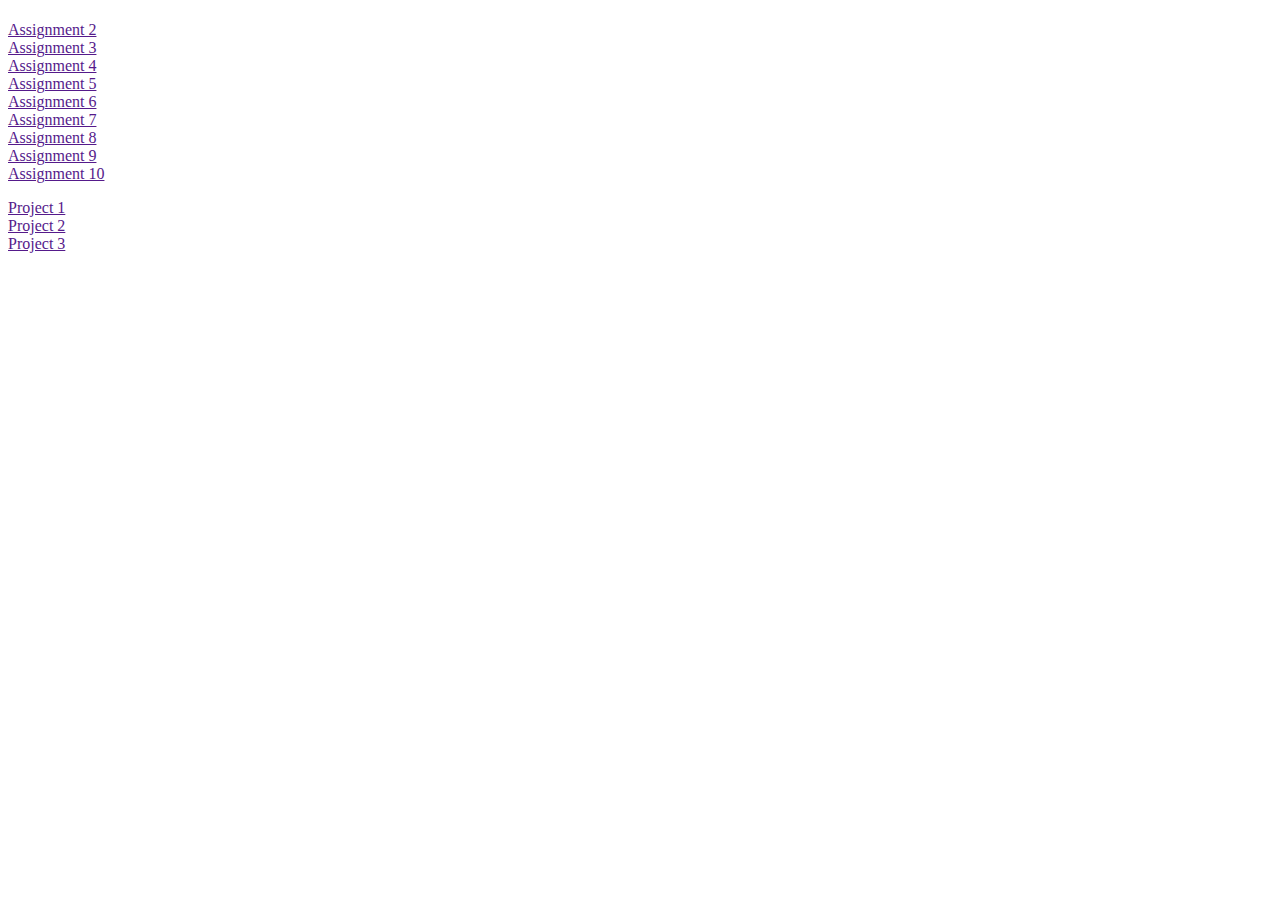
==== index.html @ 042bb0f2 "index" ====
<!DOCTYPE html>
<html>
  <head>
    <title>Title of Your Webpage Goes Here</title>
  </head>

  <body>
    <!-- All of your body content goes between these two <body> tags. -->
    <h1></h1>

    <h2></h2>

    <p>
      <a href="">Assignment 2</a><br />
      <a href="">Assignment 3</a><br />
      <a href="">Assignment 4</a><br />
      <a href="">Assignment 5</a><br />
      <a href="">Assignment 6</a><br />
      <a href="">Assignment 7</a><br />
      <a href="">Assignment 8</a><br />
      <a href="">Assignment 9</a><br />
      <a href="">Assignment 10</a>
    </p>

    <p>
      <a href="">Project 1</a><br />
      <a href="">Project 2</a><br />
      <a href="">Project 3</a>
    </p>

  </body>
</html>
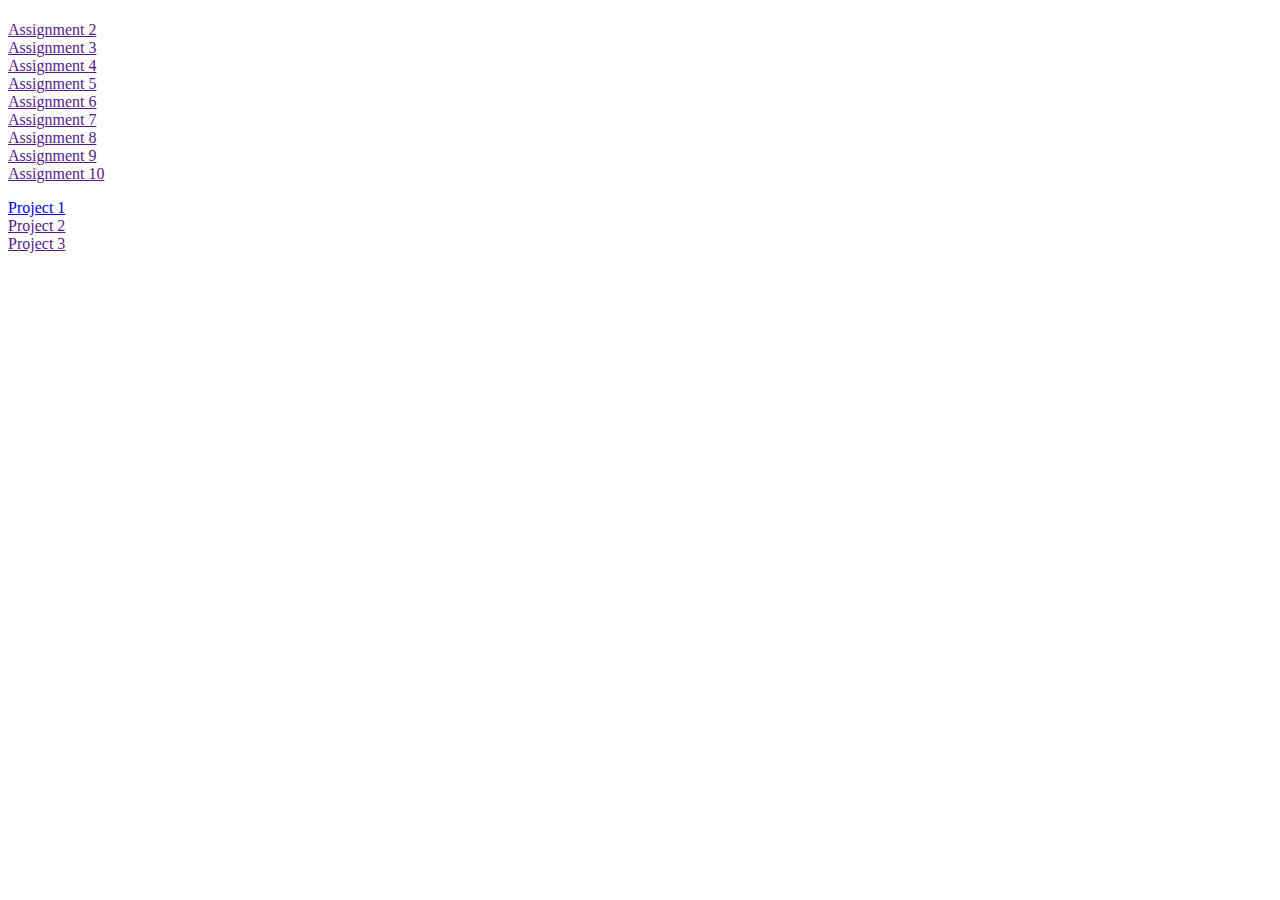
==== commit 021ddf15: "Update index.html" ====
--- a/index.html
+++ b/index.html
@@ -1,7 +1,7 @@
 <!DOCTYPE html>
 <html>
   <head>
-    <title>Title of Your Webpage Goes Here</title>
+    <title>My Web-Dev-Hw Index</title>
   </head>
 
   <body>
@@ -23,7 +23,7 @@
     </p>
 
     <p>
-      <a href="">Project 1</a><br />
+      <a href="./project-1/">Project 1</a><br />
       <a href="">Project 2</a><br />
       <a href="">Project 3</a>
     </p>
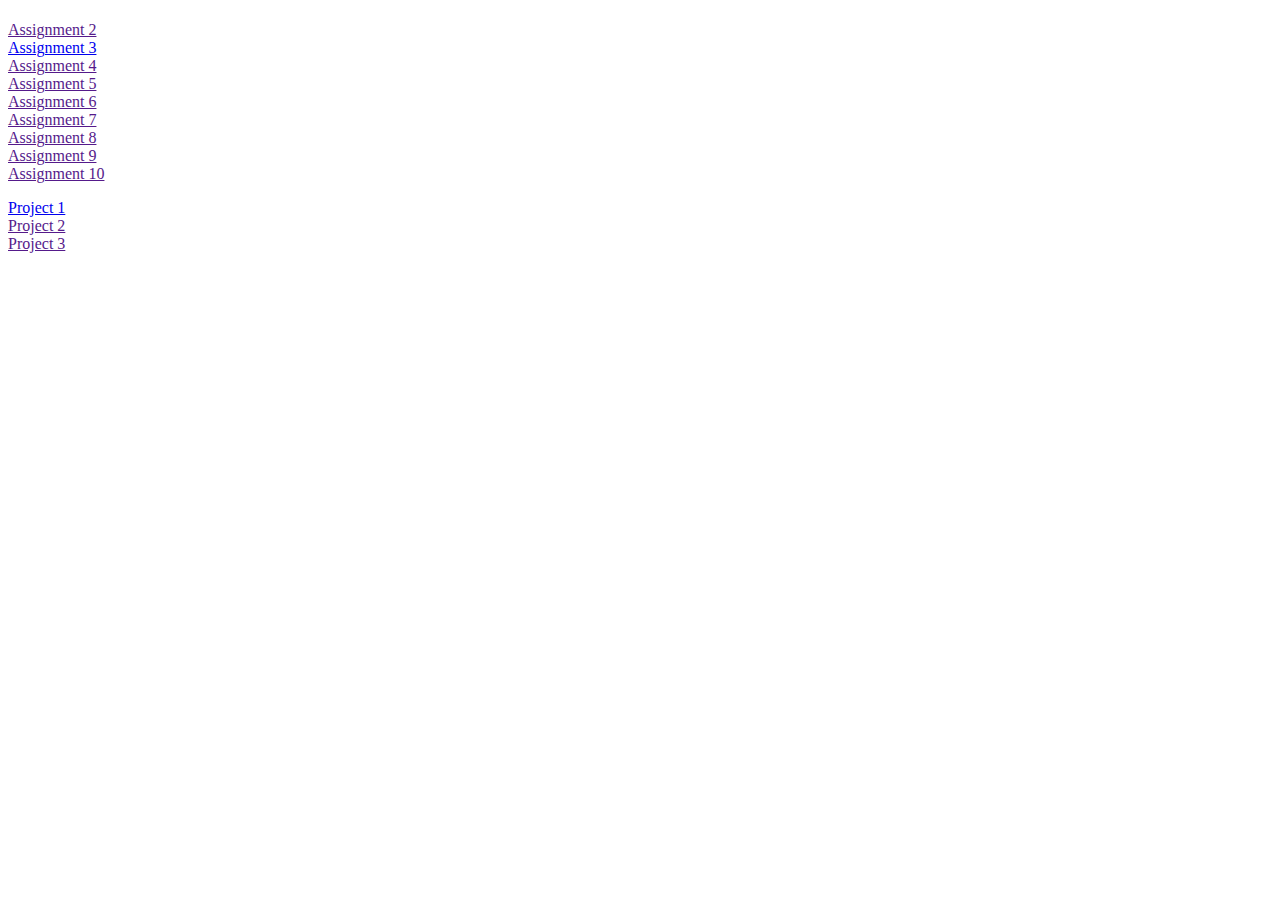
==== commit 1cad0f9f: "assignment 3 link" ====
--- a/index.html
+++ b/index.html
@@ -12,7 +12,7 @@
 
     <p>
       <a href="">Assignment 2</a><br />
-      <a href="">Assignment 3</a><br />
+      <a href="./assignment-3/">Assignment 3</a><br />
       <a href="">Assignment 4</a><br />
       <a href="">Assignment 5</a><br />
       <a href="">Assignment 6</a><br />
